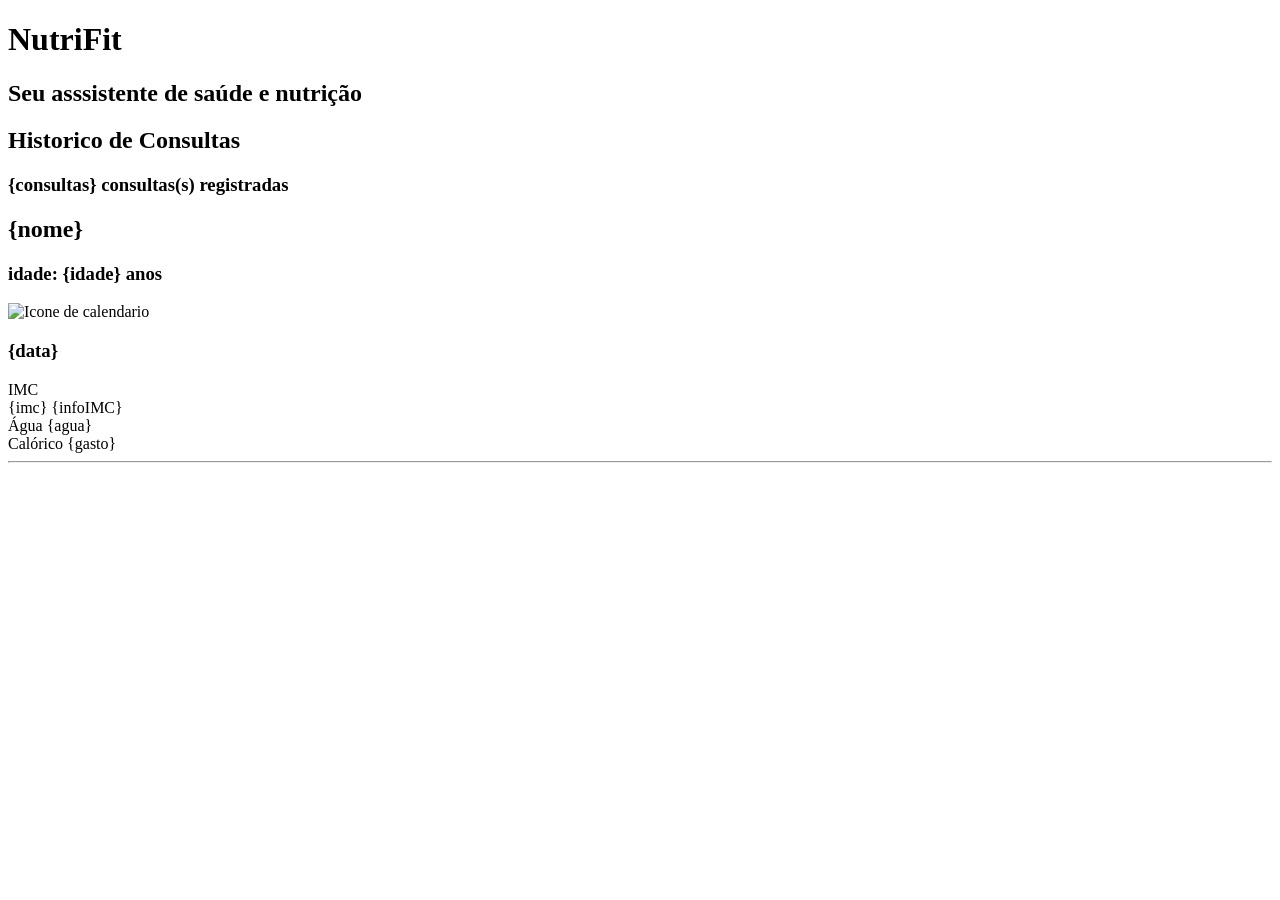
==== historico.html @ ee7e9fa5 "update button elements to links for navigation and add historico page with structure" ====
<!DOCTYPE html>
<html lang="pt-br">
<head>
    <meta charset="UTF-8">
    <meta name="viewport" content="width=device-width, initial-scale=1.0">
    <title>Sabor Nutricionista</title>
    <link rel="stylesheet" href="./asserts/homesStyles.css">
</head>
<body>
     <header class="cabecario">
       
        <div class="textoHeader">
         <h1>NutriFit</h1>
         <h2>Seu asssistente de saúde e nutrição</h2>  
        </div>
       
    </header>
    <main>
         <nav class="NavegacaoPaginas">
            <a href="#" class="Consulta"></a>
            <a href="#" class="Historico"></a>
        </nav>
        <section>
            <div class="CardConsultas">
                <div class="historicoConsulta">
                    <h2>Historico de Consultas</h2>
                    <h3> {consultas} consultas(s) registradas </h3>
                </div>
            </div>
        </section>
        <section>
            <div class="CardHistorico">
                    <div class="dados usuario">
                        <h2>{nome}</h2>
                        <h3>idade: {idade} anos</h3>
                    </div>
                    <div class="dataConsulta">
                        <img src="./asserts/calendar.png" alt="Icone de calendario">
                        <h3>{data}</h3>
                    </div>
                  
                    <div class="resultadosHistorico">
                        <div class="imcHistorico">
                            <label>IMC</label>             
                            <div>
                                 <label id="imcHistorico"> {imc} </label>
                                 <label id="infoIMC"> {infoIMC} </label>
                            </div>
                        </div>
                        <div class="aguaHistorico">
                            <label>Água</label>
                            <label id="aguaHistorico"> {agua} </label>
                        </div>
                        <div class="gastoHistorico">
                            <label>Calórico</label>
                            <label id="gastoHistorico"> {gasto} </label>
                        </div>
                    </div>   
                    <hr>
                    <div class="botoes">
                        
                    </div> 
            </div>
        </section>    
    </main>

</body>
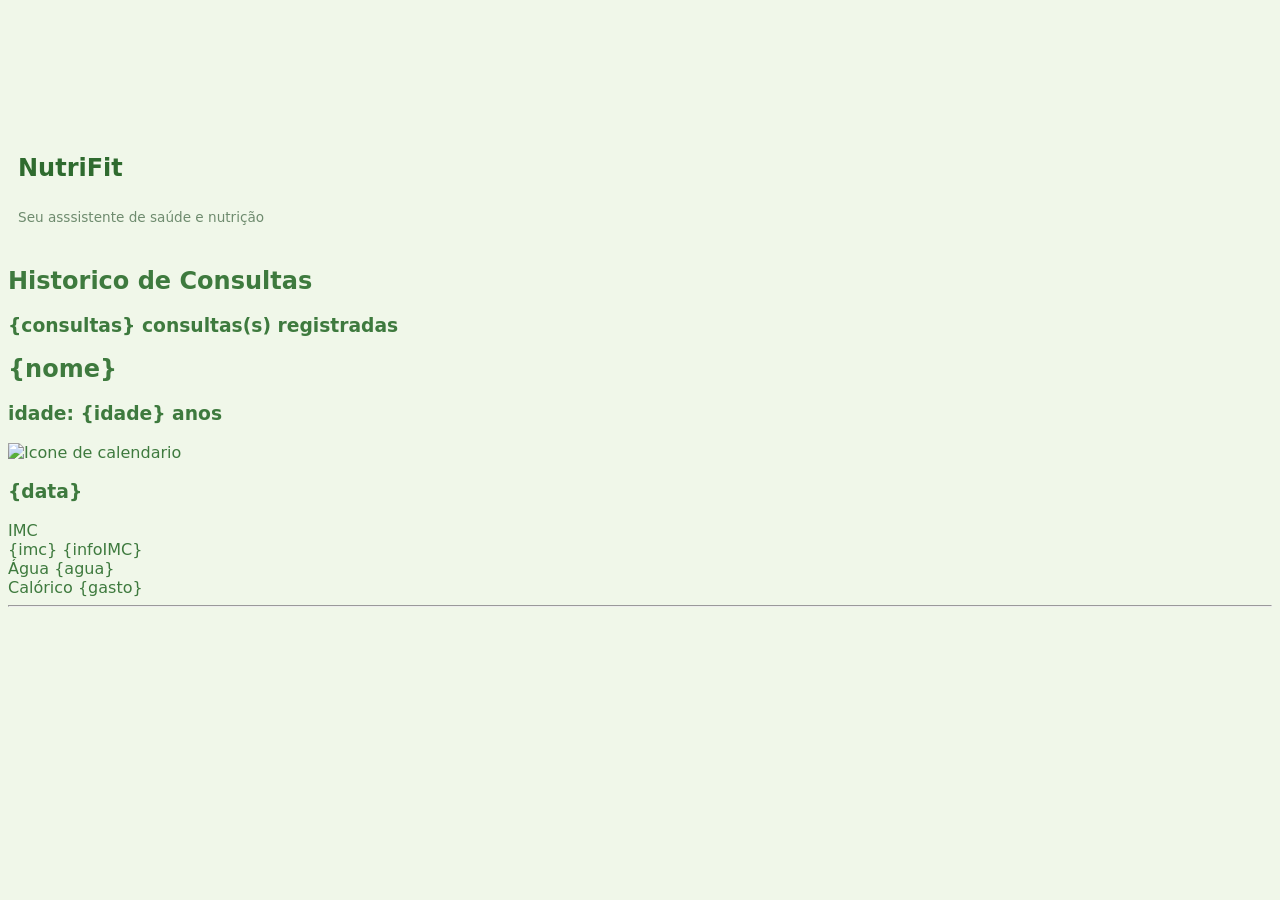
==== commit 458edb58: "refactor: update styles and structure for header, navigation, and footer in HTML and CSS files" ====
--- a/historico.html
+++ b/historico.html
@@ -1,67 +1,63 @@
-<!DOCTYPE html>
+<!doctype html>
 <html lang="pt-br">
-<head>
-    <meta charset="UTF-8">
-    <meta name="viewport" content="width=device-width, initial-scale=1.0">
+  <head>
+    <meta charset="UTF-8" />
+    <meta name="viewport" content="width=device-width, initial-scale=1.0" />
     <title>Sabor Nutricionista</title>
-    <link rel="stylesheet" href="./asserts/homesStyles.css">
-</head>
-<body>
-     <header class="cabecario">
-       
-        <div class="textoHeader">
-         <h1>NutriFit</h1>
-         <h2>Seu asssistente de saúde e nutrição</h2>  
-        </div>
-       
+    <link rel="stylesheet" href="./css/global.css" />
+  </head>
+  <body>
+    <header class="cabecario">
+      <div class="textoHeader">
+        <h1>NutriFit</h1>
+        <h2>Seu asssistente de saúde e nutrição</h2>
+      </div>
     </header>
     <main>
-         <nav class="NavegacaoPaginas">
-            <a href="#" class="Consulta"></a>
-            <a href="#" class="Historico"></a>
-        </nav>
-        <section>
-            <div class="CardConsultas">
-                <div class="historicoConsulta">
-                    <h2>Historico de Consultas</h2>
-                    <h3> {consultas} consultas(s) registradas </h3>
-                </div>
+      <nav class="NavegacaoPaginas">
+        <a href="#" class="Consulta"></a>
+        <a href="#" class="Historico"></a>
+      </nav>
+      <section>
+        <div class="CardConsultas">
+          <div class="historicoConsulta">
+            <h2>Historico de Consultas</h2>
+            <h3>{consultas} consultas(s) registradas</h3>
+          </div>
+        </div>
+      </section>
+      <section>
+        <div class="CardHistorico">
+          <div class="dados usuario">
+            <h2>{nome}</h2>
+            <h3>idade: {idade} anos</h3>
+          </div>
+          <div class="dataConsulta">
+            <img src="./asserts/calendar.png" alt="Icone de calendario" />
+            <h3>{data}</h3>
+          </div>
+
+          <div class="resultadosHistorico">
+            <div class="imcHistorico">
+              <label>IMC</label>
+              <div>
+                <label id="imcHistorico"> {imc} </label>
+                <label id="infoIMC"> {infoIMC} </label>
+              </div>
             </div>
-        </section>
-        <section>
-            <div class="CardHistorico">
-                    <div class="dados usuario">
-                        <h2>{nome}</h2>
-                        <h3>idade: {idade} anos</h3>
-                    </div>
-                    <div class="dataConsulta">
-                        <img src="./asserts/calendar.png" alt="Icone de calendario">
-                        <h3>{data}</h3>
-                    </div>
-                  
-                    <div class="resultadosHistorico">
-                        <div class="imcHistorico">
-                            <label>IMC</label>             
-                            <div>
-                                 <label id="imcHistorico"> {imc} </label>
-                                 <label id="infoIMC"> {infoIMC} </label>
-                            </div>
-                        </div>
-                        <div class="aguaHistorico">
-                            <label>Água</label>
-                            <label id="aguaHistorico"> {agua} </label>
-                        </div>
-                        <div class="gastoHistorico">
-                            <label>Calórico</label>
-                            <label id="gastoHistorico"> {gasto} </label>
-                        </div>
-                    </div>   
-                    <hr>
-                    <div class="botoes">
-                        
-                    </div> 
+            <div class="aguaHistorico">
+              <label>Água</label>
+              <label id="aguaHistorico"> {agua} </label>
             </div>
-        </section>    
+            <div class="gastoHistorico">
+              <label>Calórico</label>
+              <label id="gastoHistorico"> {gasto} </label>
+            </div>
+          </div>
+          <hr />
+          <div class="botoes"></div>
+        </div>
+      </section>
     </main>
-
-</body>+  </body>
+</html>
--- a/css/global.css
+++ b/css/global.css
@@ -0,0 +1,161 @@
+:root {
+  /* =========================
+        CORES PRINCIPAIS
+     ========================== */
+  --color-primary: #4caf50;
+  --color-primary-dark: #2e7d32;
+  --color-primary-light: #f0f7e9;
+
+  /* =========================
+        BACKGROUNDS
+     ========================== */
+  --color-bg-page: #f1f8e9;
+  --color-bg-section: #e9f0e4;
+  --color-bg-card: #ffffff;
+  --color-bg-input: #fafafa;
+
+  /* =========================
+        TEXTOS
+     ========================== */
+  --color-text-title: #2f6b2f;
+  --color-text-primary: #3e7a3e;
+  --color-text-secondary: #6e8b6e;
+  --color-text-placeholder: #9aa59a;
+  --color-text-white: #ffffff;
+
+  /* =========================
+        BORDAS
+     ========================== */
+  --color-border: #cfe3cf;
+  --color-border-light: #ddebdd;
+
+  /* =========================
+        BOTÕES
+     ========================== */
+  --color-button: #4caf50;
+  --color-button-hover: #43a047;
+  --color-button-text: #ffffff;
+
+  /* =========================
+        SOMBRAS
+     ========================== */
+  --shadow-soft: 0 2px 8px rgba(76, 175, 80, 0.08);
+  --shadow-card: 0 4px 12px rgba(0, 0, 0, 0.05);
+
+  /* =========================
+        STATUS / OBJETIVOS
+     ========================== */
+  --color-success: #66bb6a;
+  --color-warning: #ffa726;
+  --color-danger: #ef5350;
+}
+
+body {
+  display: flex;
+  flex-direction: column;
+  background-color: var(--color-primary-light);
+  color: var(--color-text-primary);
+  padding-top: 120px;
+  font-family:
+    system-ui,
+    -apple-system,
+    sans-serif;
+}
+
+.cabecalho {
+  position: fixed;
+  top: 0;
+  left: 0;
+  width: 100%;
+  z-index: 1000;
+
+  /*desfoque*/
+  background-color: rgba(255, 255, 255, 0.8);
+
+  backdrop-filter: blur(8px);
+
+  display: flex;
+  flex-direction: row;
+  padding: 10px 15px;
+  align-items: center;
+  box-shadow: 0 1px 10px rgba(0, 0, 0, 0.05);
+}
+
+.textoHeader {
+  display: flex;
+  flex-direction: column;
+  margin: 10px;
+}
+
+.textoHeader h1 {
+  font-size: 1.5rem;
+  font-weight: bold;
+  color: var(--color-text-title);
+}
+
+.textoHeader h2 {
+  font-size: 0.85rem;
+  font-weight: 400;
+  color: var(--color-text-secondary);
+}
+
+/* Container de navegação */
+.navegacaoPaginas {
+  display: flex;
+  flex-direction: row;
+  align-items: center;
+  justify-content: center; /* Corrigido de 's' para 'center' */
+  background-color: var(--color-bg-card);
+  width: 20px;
+  height: 90px;
+  padding: 5px;
+  border-radius: 12px;
+  width: fit-content;
+  margin: 20px auto 30px auto;
+  gap: 10px;
+  box-shadow: 0 1px 10px rgba(17, 148, 0, 0.1);
+}
+
+.navegacaoPaginas div {
+  background: none;
+  border: none;
+  padding: 0;
+  margin: 0;
+}
+
+.navegacaoPaginas div a {
+  display: flex;
+  align-items: center;
+  justify-content: center;
+  padding: 20px 20px;
+  border-radius: 10px;
+  gap: 8px;
+  text-decoration: none;
+  color: var(--color-primary-dark);
+  font-weight: bold;
+  transition:
+    background-color 0.2s,
+    color 0.2s;
+}
+
+.navegacaoPaginas div a .texto {
+  line-height: 1.2;
+}
+
+/* Botão ativo */
+.navegacaoPaginas div.ativo a {
+  background-color: var(--color-primary);
+  color: var(--color-text-white);
+}
+
+/*======= footer ======*/
+footer {
+  height: 80px;
+  display: flex;
+  justify-content: center;
+  margin-top: 80px;
+  text-align: center;
+  font-size: 12px;
+  padding: 20px;
+  background-color: var(--color-bg-card);
+}
